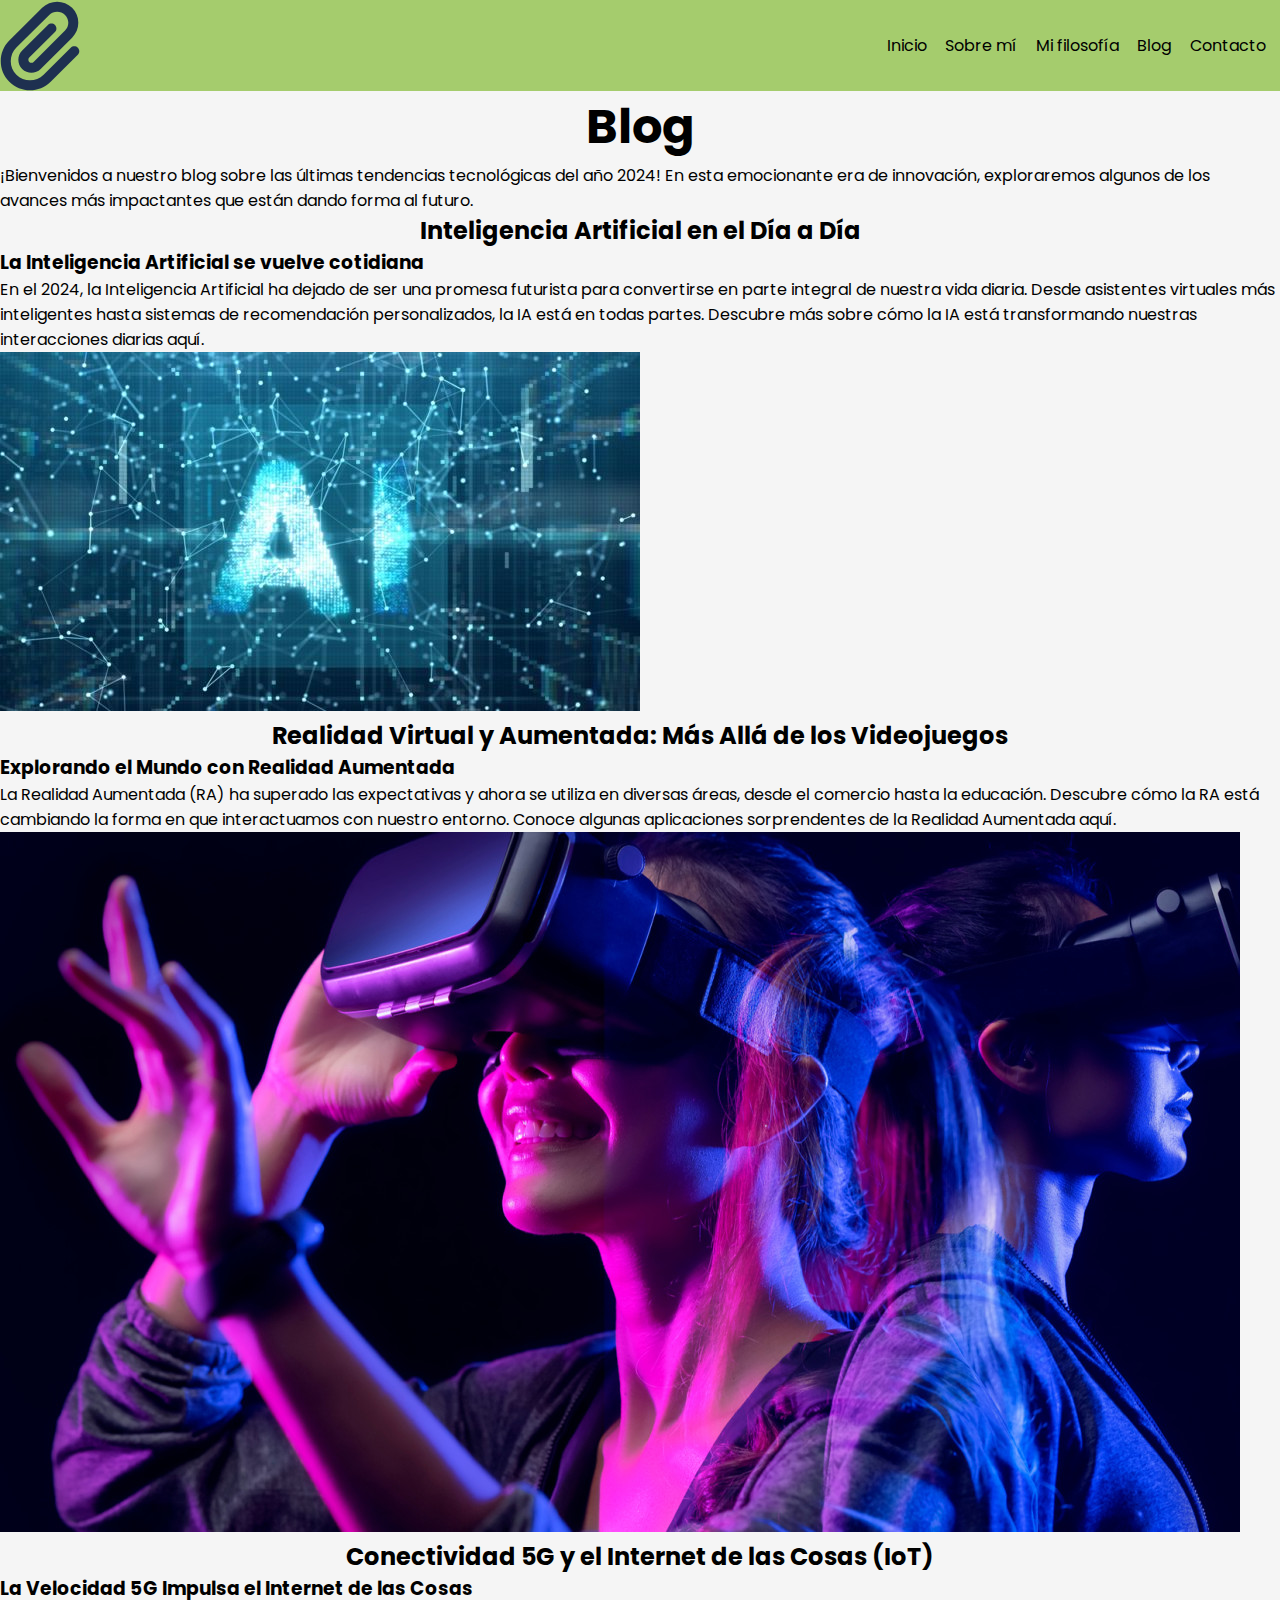
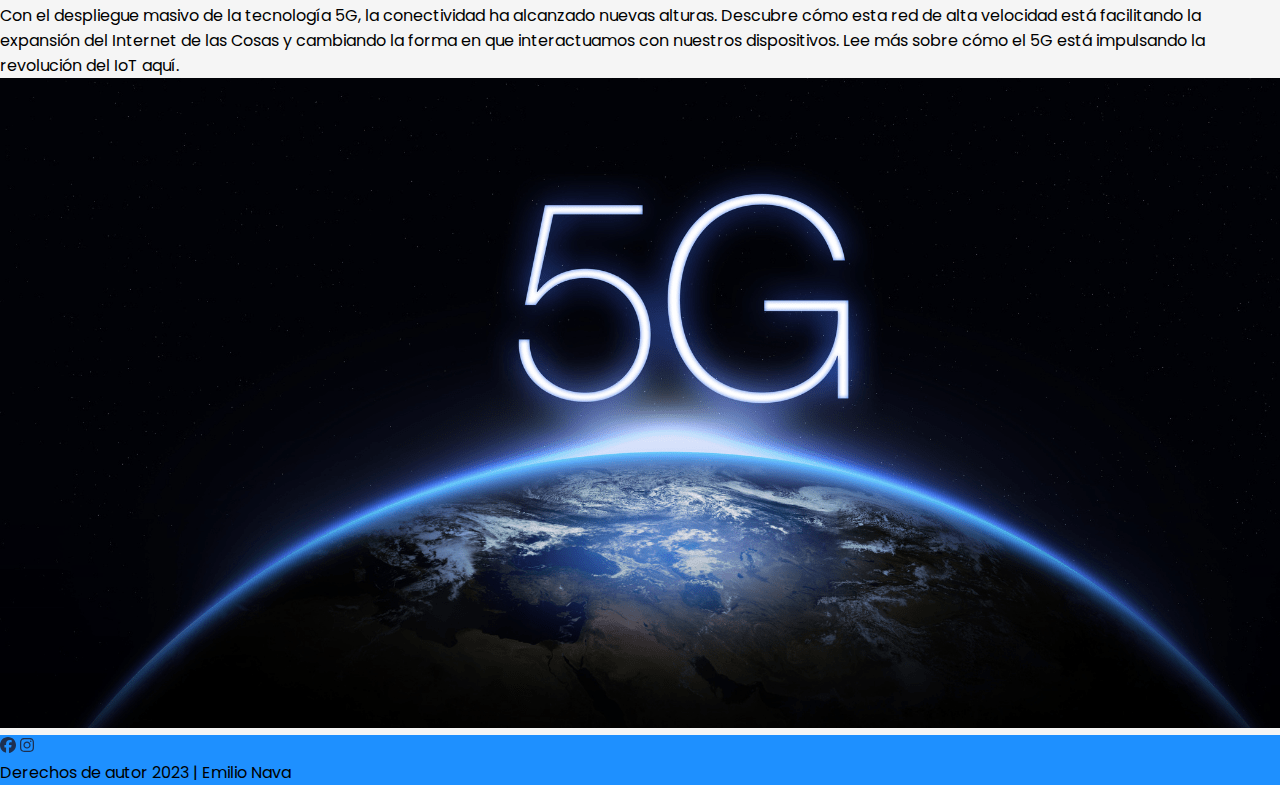
==== pages/blog.html @ 0e97afb7 "primer version" ====
<!DOCTYPE html>
<html lang="en">
<head>
    <meta charset="UTF-8">
    <meta name="viewport" content="width=device-width, initial-scale=1.0">
    <title>Blog</title>
    <link rel="stylesheet" href="../css/style.css">
</head>
<body>
    <header>
        <!--Logo-->
        <img src="../medios/paperclip-solid.svg" alt="Logo de la página principal">
        <nav class="ul">
            <!--La nav es la menu de navegacion que contiene una lista desordenada con liks-->
            <ul>
                <li><a href="../index.html">Inicio</a></li>
                <li><a href="./sobre_mi.html">Sobre mí</a></li>
                <li><a href="./mi_filosofia.html">Mi filosofía</a></li>
                <li><a href="#">Blog</a></li>
                <li><a href="./contacto.html">Contacto</a></li>
            </ul>
        </nav>
    </header>
    <main>
        <!--main-->
        <section class="Blog"> <!--?Esta bien poner el class aquí? o se pone en cada div-->
            <h1>Blog</h1>
            <p>¡Bienvenidos a nuestro blog sobre las últimas tendencias tecnológicas del año 2024! En esta emocionante era de innovación, exploraremos algunos de los avances más impactantes que están dando forma al futuro.</p>
            <div>
                <h2>Inteligencia Artificial en el Día a Día</h2>
                <h3>La Inteligencia Artificial se vuelve cotidiana</h3>
                <p>En el 2024, la Inteligencia Artificial ha dejado de ser una promesa futurista para convertirse en parte integral de nuestra vida diaria. Desde asistentes virtuales más inteligentes hasta sistemas de recomendación personalizados, la IA está en todas partes. Descubre más sobre cómo la IA está transformando nuestras interacciones diarias aquí.</p>
                <img src="../medios/IA.jpg" alt="Inteligencia Artificial">
            </div>
            <div>
                <h2>Realidad Virtual y Aumentada: Más Allá de los Videojuegos</h2>
                <h3>Explorando el Mundo con Realidad Aumentada</h3>
                <p>La Realidad Aumentada (RA) ha superado las expectativas y ahora se utiliza en diversas áreas, desde el comercio hasta la educación. Descubre cómo la RA está cambiando la forma en que interactuamos con nuestro entorno. Conoce algunas aplicaciones sorprendentes de la Realidad Aumentada aquí.</p>
                <img src="../medios/Realidad_virtual.jpg" alt="Realidad Virtual">
            </div>
            <div>
                <h2>Conectividad 5G y el Internet de las Cosas (IoT)</h2>
                <h3>La Velocidad 5G Impulsa el Internet de las Cosas</h3>
                <p>Con el despliegue masivo de la tecnología 5G, la conectividad ha alcanzado nuevas alturas. Descubre cómo esta red de alta velocidad está facilitando la expansión del Internet de las Cosas y cambiando la forma en que interactuamos con nuestros dispositivos. Lee más sobre cómo el 5G está impulsando la revolución del IoT aquí.</p>
                <img src="../medios/5g.png" alt="Señal 5G">
            </div>
        </section>
    </main>
</body>
<!------------------------------------------------------->
<footer>
    <!--Pie de página-->
    <a href="https://web.facebook.com/?_rdc=1&_rdr"><img src="../medios/facebook.svg" alt="Logo de facebook"></a>
    <a href="https://www.instagram.com"><img src="../medios/instagram.svg" alt="Logo de instagram"></a>
    <p>Derechos de autor 2023 | Emilio Nava</p>
</footer>
</html>
---- css/style.css ----
/*paleta de colores*/
/* 0D0A0B night, 454955 charcoal, F3EFF5 magnolia, A5CC6D pistachio, 3F7D20 office green*/
/*font: Poppins regular 400*/
@import url('https://fonts.googleapis.com/css2?family=Poppins&display=swap');
/*font-family: 'Poppins', sans-serif;*/
/*------------------------------------------------------------------------*/
/*Selector universal reset*/
*{
    margin: 0;
    padding: 0;
}
/*html universal*/
html{
    font-size: 100%;
    background-color:whitesmoke;
}
/*Fonts color*/
body{
    font-family: 'Poppins', sans-serif;
}
/*------------------------------------------------------------------------*/
/*Header*/

.un_poco_p{
    text-align: center;
    background-color: bisque;
    height: 7rem;
}
header{
    background-color: #A5CC6D ;
    display: flex;
    justify-content: space-between;
    align-items: center;
    position: sticky;
    top: 0%;
}
ul{
    margin: 0%;
}
li{
    list-style: none;
    display: inline;
    margin-right: 0.9rem;
}
header>img{
    width: 80px;
}
header a{
    color: black;
    text-decoration: none; 
}
/*--------------------------------------------------------------------------*/
/*Main*/
.un_poco_p{
    display: flex;
    align-items: center;
}
h1{
    text-align:center;
    font-size: 3rem;
}
h2{
    text-align:center;
}
/*--------------------------------------------------------------------------*/
/*Footer*/
footer{
    background-color:dodgerblue;
}
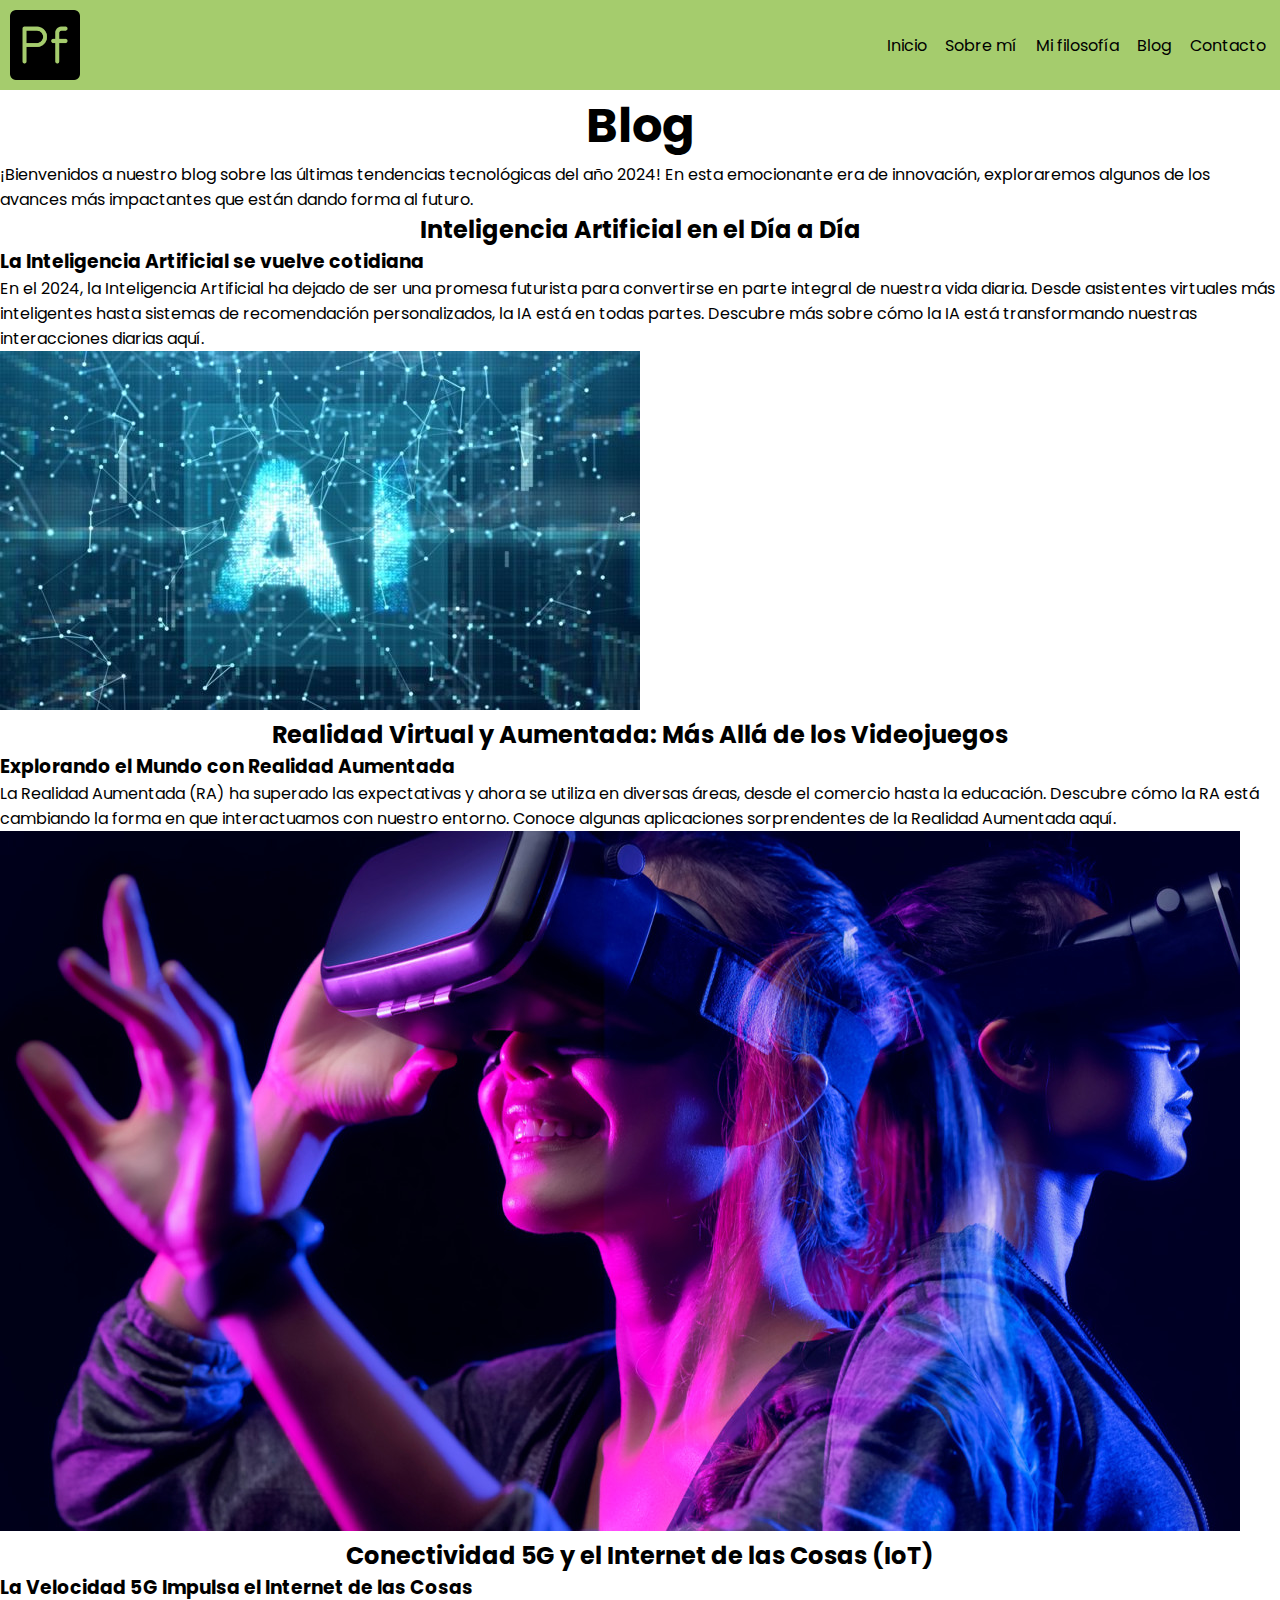
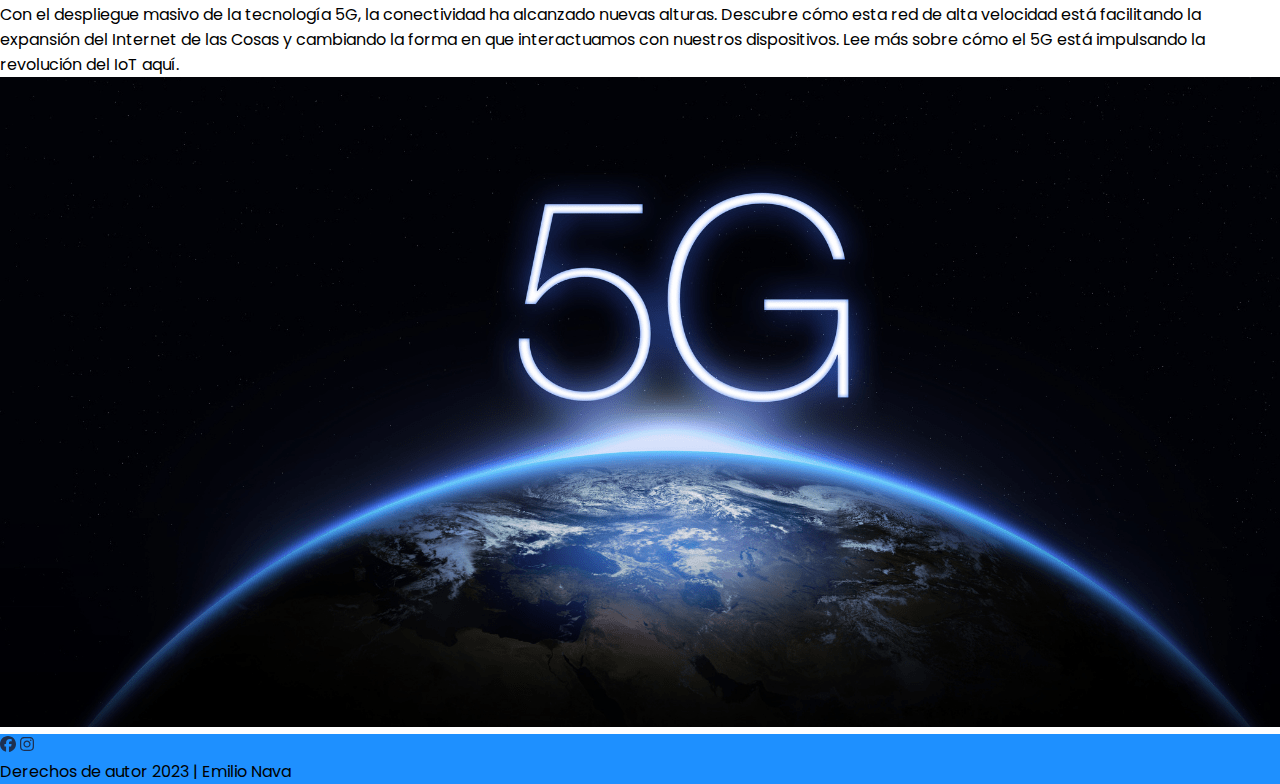
==== commit 13baab0d: "Hice correciones en codigo y agruegue bts y logo" ====
--- a/pages/blog.html
+++ b/pages/blog.html
@@ -4,12 +4,16 @@
     <meta charset="UTF-8">
     <meta name="viewport" content="width=device-width, initial-scale=1.0">
     <title>Blog</title>
+    <!--Css Bootstrap-->
+    <link href="https://cdn.jsdelivr.net/npm/bootstrap@5.3.2/dist/css/bootstrap.min.css" rel="stylesheet" integrity="sha384-T3c6CoIi6uLrA9TneNEoa7RxnatzjcDSCmG1MXxSR1GAsXEV/Dwwykc2MPK8M2HN" crossorigin="anonymous">
+    <link rel="icon" href="../medios/hippo-solid.svg" type="hippo">
+    <!--Css-->
     <link rel="stylesheet" href="../css/style.css">
 </head>
 <body>
     <header>
         <!--Logo-->
-        <img src="../medios/paperclip-solid.svg" alt="Logo de la página principal">
+        <img class="logo_paginaprin" src="../medios/portafolio-2.png" alt="Logo de la página principal">
         <nav class="ul">
             <!--La nav es la menu de navegacion que contiene una lista desordenada con liks-->
             <ul>
@@ -23,7 +27,7 @@
     </header>
     <main>
         <!--main-->
-        <section class="Blog"> <!--?Esta bien poner el class aquí? o se pone en cada div-->
+        <section class="Blog">
             <h1>Blog</h1>
             <p>¡Bienvenidos a nuestro blog sobre las últimas tendencias tecnológicas del año 2024! En esta emocionante era de innovación, exploraremos algunos de los avances más impactantes que están dando forma al futuro.</p>
             <div>
@@ -54,4 +58,6 @@
     <a href="https://www.instagram.com"><img src="../medios/instagram.svg" alt="Logo de instagram"></a>
     <p>Derechos de autor 2023 | Emilio Nava</p>
 </footer>
+<!--JavaScriptBootstrap-->
+<script src="https://cdn.jsdelivr.net/npm/bootstrap@5.3.2/dist/js/bootstrap.bundle.min.js" integrity="sha384-C6RzsynM9kWDrMNeT87bh95OGNyZPhcTNXj1NW7RuBCsyN/o0jlpcV8Qyq46cDfL" crossorigin="anonymous"></script>
 </html>--- a/css/style.css
+++ b/css/style.css
@@ -12,7 +12,7 @@
 /*html universal*/
 html{
     font-size: 100%;
-    background-color:whitesmoke;
+    background-color:white;
 }
 /*Fonts color*/
 body{
@@ -20,7 +20,12 @@
 }
 /*------------------------------------------------------------------------*/
 /*Header*/
-
+.logo_paginaprin{
+    width: 70px;
+    margin-top: 10px;
+    margin-bottom: 10px;
+    margin-left: 10px;
+}
 .un_poco_p{
     text-align: center;
     background-color: bisque;
@@ -49,6 +54,15 @@
     color: black;
     text-decoration: none; 
 }
+.tituloindex{
+    text-align: center;
+    background-image: url(../medios/backgroun1.jpg);
+    background-size: cover;
+    background-repeat: no-repeat;
+    padding: 220px 0px;
+    text-shadow: 1px -1px 25px rgb(0, 0, 0);
+    color: #FFFFFF;
+}
 /*--------------------------------------------------------------------------*/
 /*Main*/
 .un_poco_p{
@@ -62,6 +76,45 @@
 h2{
     text-align:center;
 }
+.codigoimg{
+    width: 80%;
+}
+.contenedor{
+    display: flex;
+    flex-direction: column;
+    align-items: center;
+}
+/*sobremi*/
+.grid1{
+    display: flex;
+}
+.gridtxt{
+    text-align:justify ;
+    padding: 2%;
+}
+.gridimg{
+    width: 20%;
+}
+.uamflex{
+    display: flex;
+}
+.uamtxt{
+    padding: 3%;
+}
+.uamimg{
+    width: 20%;
+}
+/*Contacto*/
+.button{
+    width: 70px;
+    margin-top: 10px;
+    padding: 10px;
+    background-color: #ffffff;
+    border-radius: 7px;
+    color:#000000;
+    font-weight: 600;
+    text-transform: uppercase;
+}
 /*--------------------------------------------------------------------------*/
 /*Footer*/
 footer{
